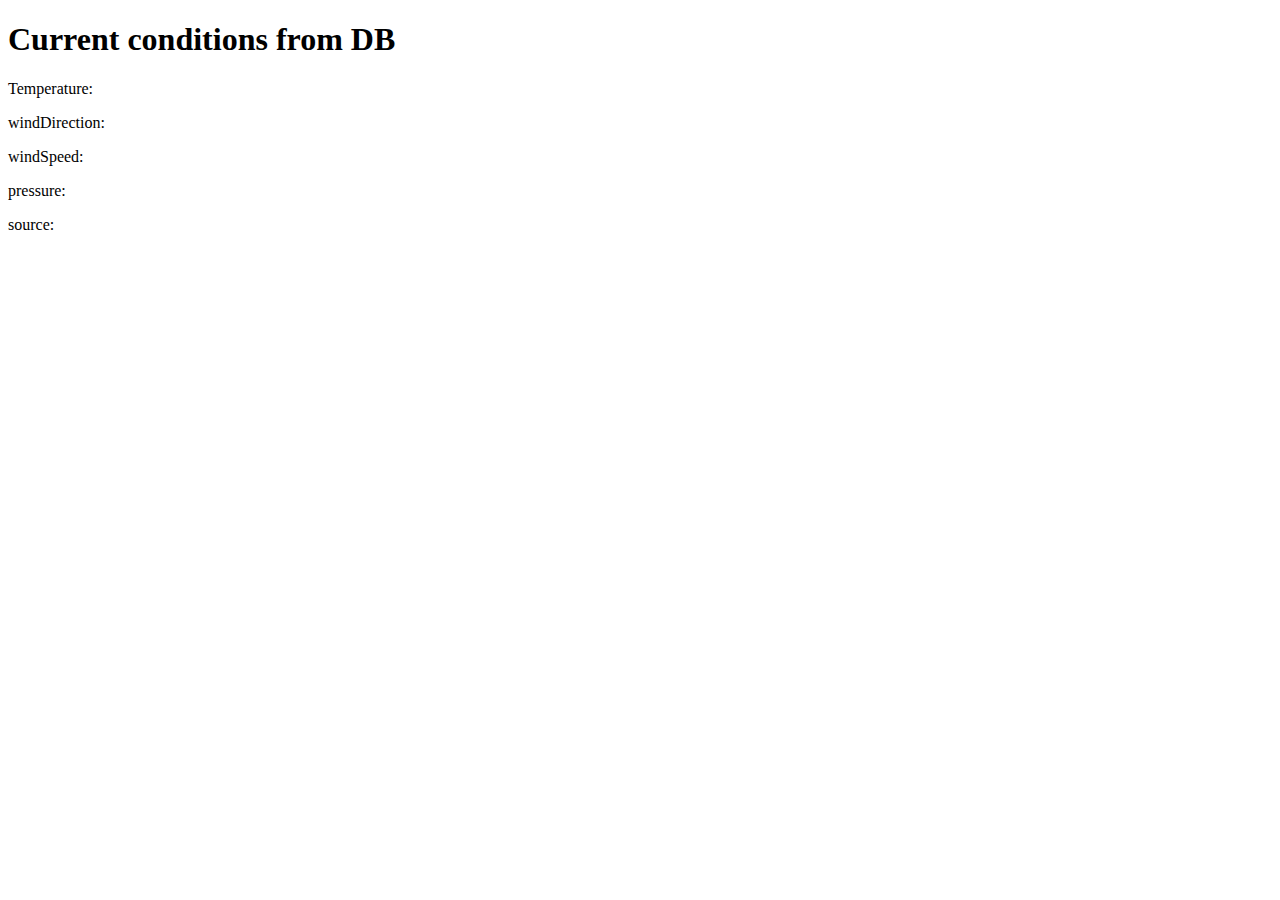
==== src/main/resources/templates/conditions.html @ 03d84b11 "Implement Web inteface  - Add thymeleaf, bootstrap to pom  - Add WebController  - Add views, css, js" ====
<!DOCTYPE html>
<html lang="en">
<head>
    <meta charset="UTF-8">
    <title>Welcome Page</title>

    <link rel="stylesheet" href="/webjars/bootstrap/4.5.2/css/bootstrap.min.css">
    <link th:href="@{/css/main.css}" rel="stylesheet" />
</head>
<body>
    <section class="section-header">
        <div class="container">
            <h1>Current conditions from DB</h1>
        </div>
    </section>

    <section>
        <div class="container">
            <div class="row">
                <div class="col col-md-4" th:each="condition: ${listOfConditions}">
                    <div class="card condition-card">
                        <p>Temperature: <th:block th:text="${condition.temperature}"></th:block></p>
                        <p>windDirection: <th:block th:text="${condition.windDirection}"></th:block></p>
                        <p>windSpeed: <th:block th:text="${condition.windSpeed}"></th:block></p>
                        <p>pressure: <th:block th:text="${condition.pressure}"></th:block></p>
                        <p>source: <th:block th:text="${condition.source}"></th:block></p>
                    </div>
                </div>

            </div>
        </div>
    </section>

    <script src="/webjars/bootstrap/4.5.2/js/bootstrap.min.js"></script>
    <script type="text/javascript" th:src="@{/js/main.js}"></script>
</body>
</html>
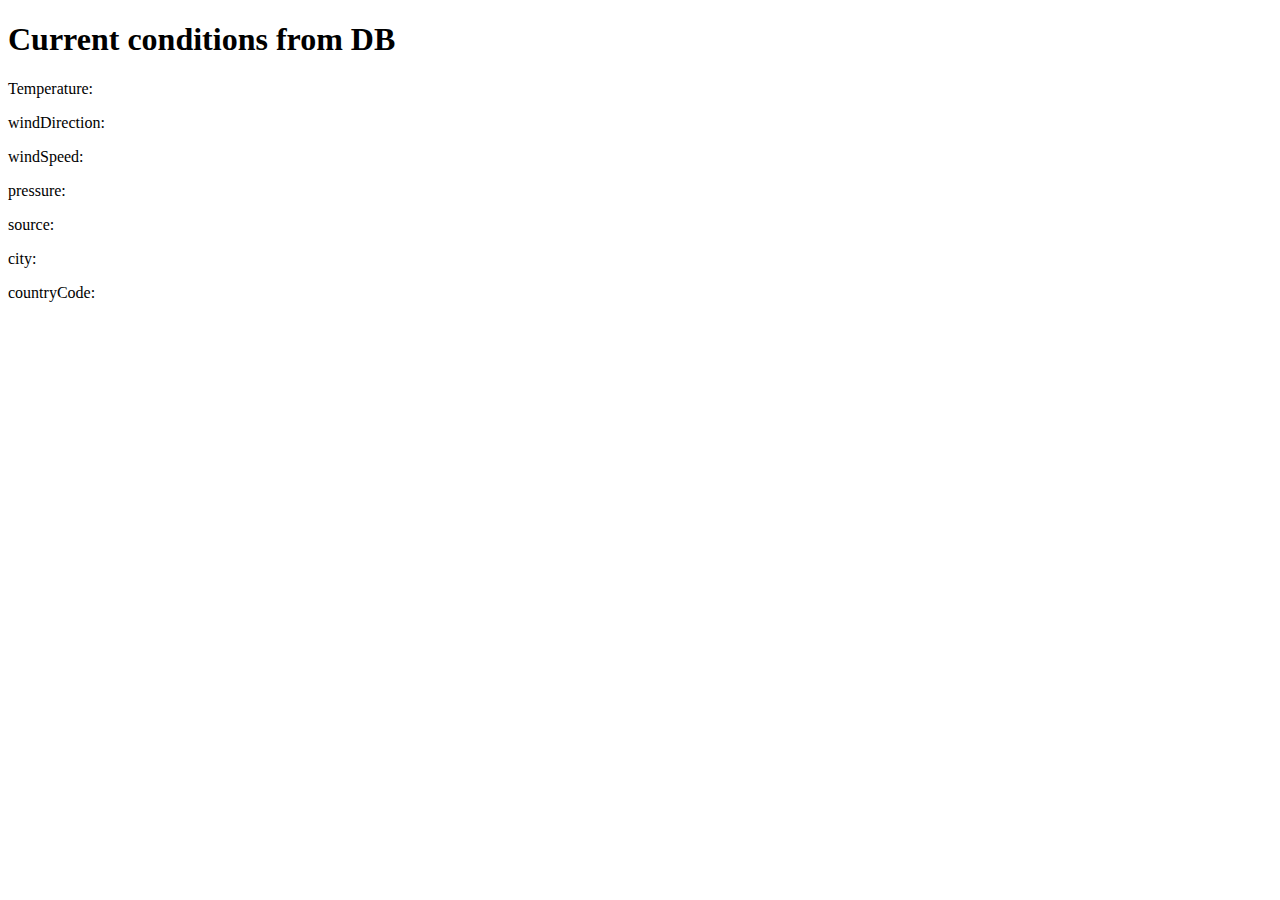
==== commit 25ff4e4b: "Store country code and city into DB" ====
--- a/src/main/resources/templates/conditions.html
+++ b/src/main/resources/templates/conditions.html
@@ -24,12 +24,15 @@
                         <p>windSpeed: <th:block th:text="${condition.windSpeed}"></th:block></p>
                         <p>pressure: <th:block th:text="${condition.pressure}"></th:block></p>
                         <p>source: <th:block th:text="${condition.source}"></th:block></p>
+                        <p>city: <th:block th:text="${condition.city}"></th:block></p>
+                        <p>countryCode: <th:block th:text="${condition.countryCode}"></th:block></p>
                     </div>
                 </div>
-
             </div>
         </div>
     </section>
+
+    <th:block th:text="${test}"></th:block>
 
     <script src="/webjars/bootstrap/4.5.2/js/bootstrap.min.js"></script>
     <script type="text/javascript" th:src="@{/js/main.js}"></script>
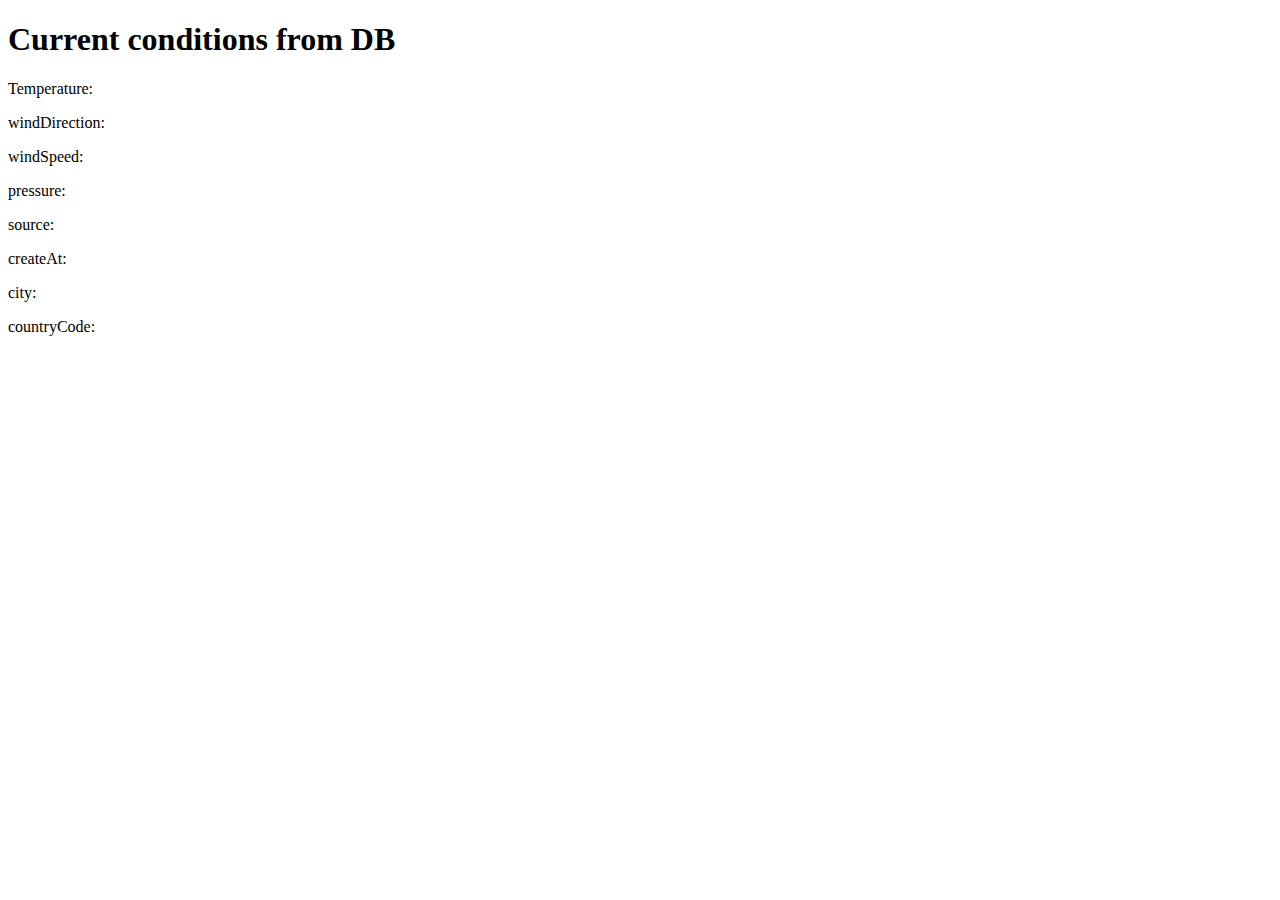
==== commit 6d10b380: "Show createAt in the web" ====
--- a/src/main/resources/templates/conditions.html
+++ b/src/main/resources/templates/conditions.html
@@ -24,6 +24,7 @@
                         <p>windSpeed: <th:block th:text="${condition.windSpeed}"></th:block></p>
                         <p>pressure: <th:block th:text="${condition.pressure}"></th:block></p>
                         <p>source: <th:block th:text="${condition.source}"></th:block></p>
+                        <p>createAt: <th:block th:text="${condition.createAt}"></th:block></p>
                         <p>city: <th:block th:text="${condition.city}"></th:block></p>
                         <p>countryCode: <th:block th:text="${condition.countryCode}"></th:block></p>
                     </div>
